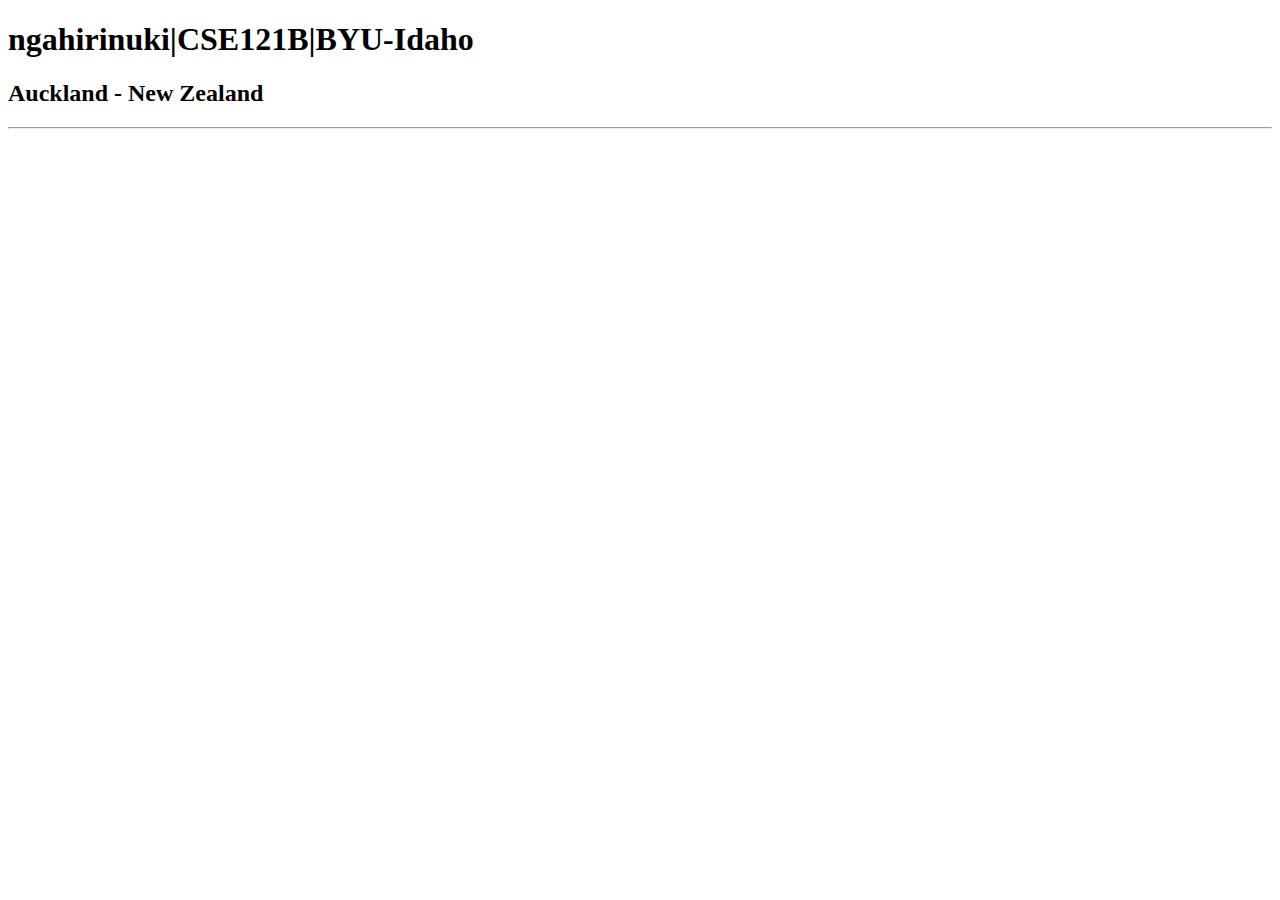
==== index.html @ c89744fc "push" ====
<!DOCTYPE html>
<html lang="en">
<head>
    <meta charset="UTF-8">
    <meta http-equiv="X-UA-Compatible" content="IE=edge">
    <meta name="viewport" content="width=device-width, initial-scale=1.0">
    <title>ngahirinuki|CSE121B|BYU-Idaho</title>
</head>
<body>
    <h1>ngahirinuki|CSE121B|BYU-Idaho</h1>
    <h2>Auckland - New Zealand</h2>
    <hr>
    
    
</body>
</html>
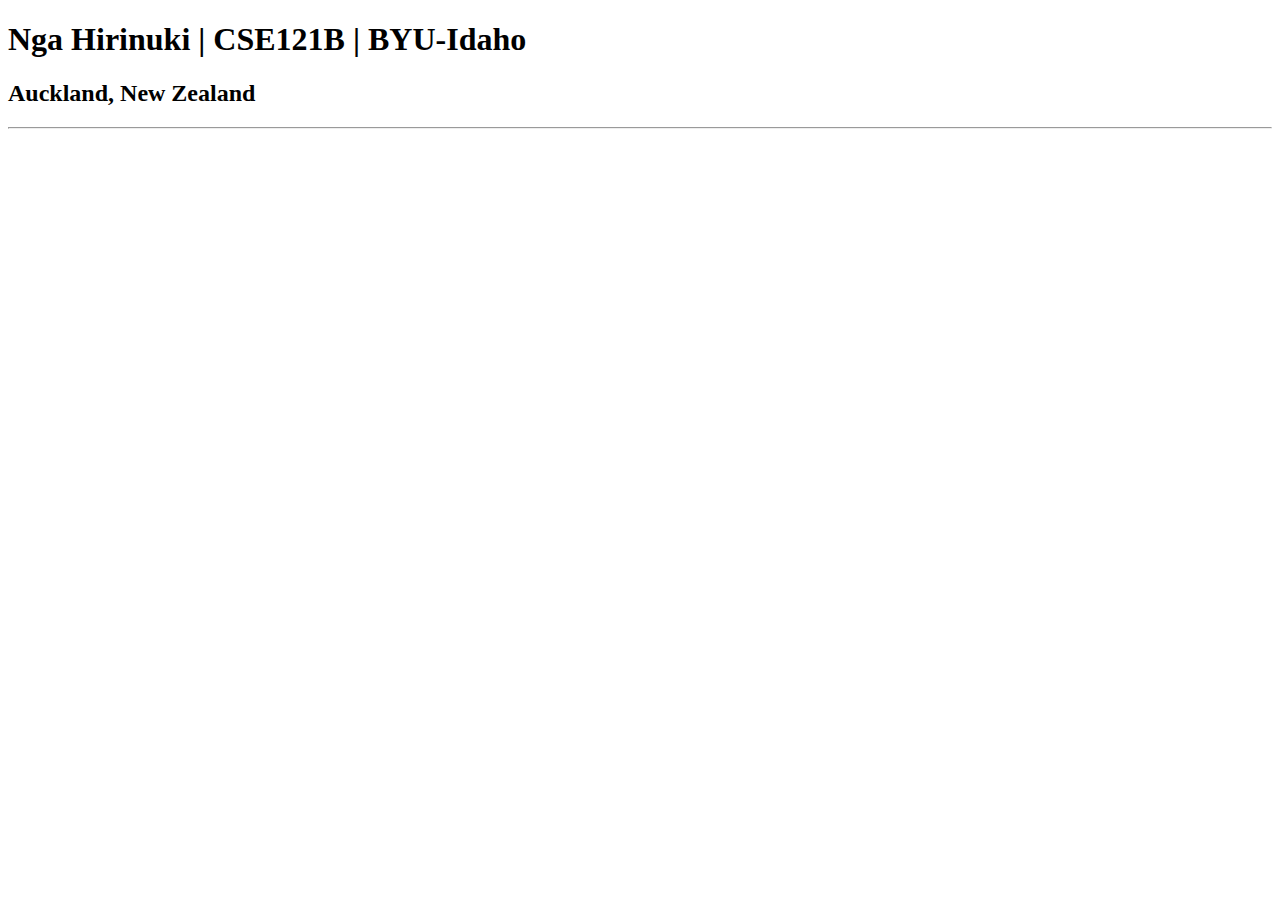
==== commit d7d08314: "push" ====
--- a/index.html
+++ b/index.html
@@ -2,15 +2,13 @@
 <html lang="en">
 <head>
     <meta charset="UTF-8">
-    <meta http-equiv="X-UA-Compatible" content="IE=edge">
     <meta name="viewport" content="width=device-width, initial-scale=1.0">
-    <title>ngahirinuki|CSE121B|BYU-Idaho</title>
+    <title>ngahirinuki | CSE121B | BYU-Idaho</title>
 </head>
 <body>
-    <h1>ngahirinuki|CSE121B|BYU-Idaho</h1>
-    <h2>Auckland - New Zealand</h2>
+    <h1>Nga Hirinuki | CSE121B | BYU-Idaho</h1>
+    <h2>Auckland, New Zealand</h2>
     <hr>
-    
     
 </body>
 </html>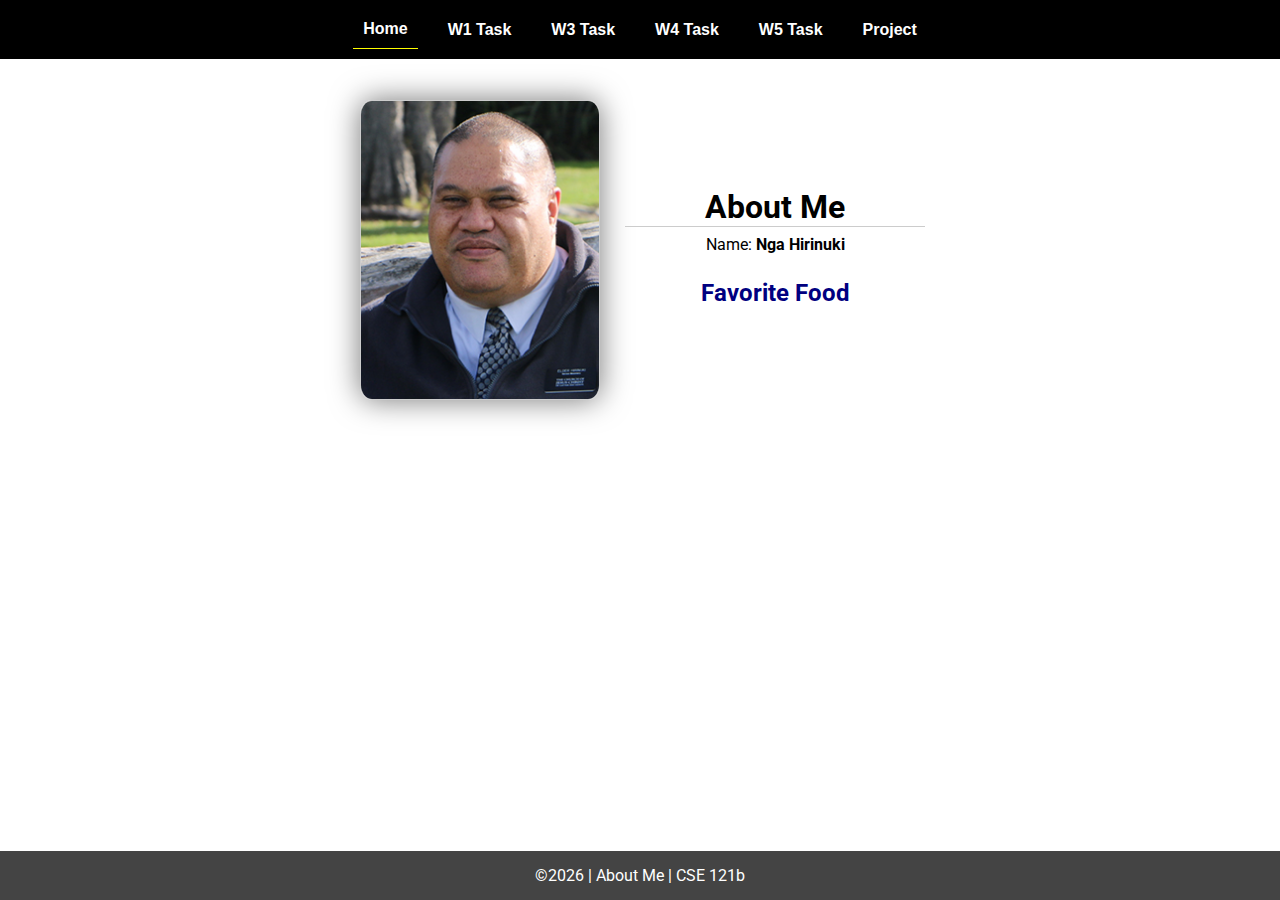
==== commit 92dbfdba: "update" ====
--- a/index.html
+++ b/index.html
@@ -1,14 +1,45 @@
 <!DOCTYPE html>
 <html lang="en">
+
 <head>
-    <meta charset="UTF-8">
-    <meta name="viewport" content="width=device-width, initial-scale=1.0">
-    <title>ngahirinuki | CSE121B | BYU-Idaho</title>
+  <meta charset="UTF-8">
+  <meta name="viewport" content="width=device-width, initial-scale=1.0">
+  <title>About Me | CSE 121b | W02: Programming Tasks</title>
+  <link rel="preconnect" href="https://fonts.googleapis.com">
+  <link rel="preconnect" href="https://fonts.gstatic.com" crossorigin>
+  <link href="https://fonts.googleapis.com/css2?family=Roboto:wght@400;600&display=swap"
+    rel="stylesheet">
+  <link rel="stylesheet" href="styles/main.css">
 </head>
+
 <body>
-    <h1>Nga Hirinuki | CSE121B | BYU-Idaho</h1>
-    <h2>Auckland, New Zealand</h2>
-    <hr>
-    
+  <nav>
+    <ul id="menu">
+      <li><a id="toggleMenu">&equiv;</a></li>
+      <li><a href="index.html" class="active">Home</a></li>
+      <li><a href="w01-task.html">W1 Task</a></li>
+      <li><a href="w03-task.html">W3 Task</a></li>
+      <li><a href="w04-task.html">W4 Task</a></li>
+      <li><a href="w05-task.html">W5 Task</a></li>
+      <li><a href="project.html">Project</a></li>
+    </ul>
+  </nav>
+  <main id="home">
+    <picture>
+      <img src="images/placeholder.png" alt="Placeholder Image">
+    </picture>
+    <section>
+      <h1>About Me</h1>
+      <div class="info">Name: <span id="name"></span></div>
+      <h2>Favorite Food</h2>
+      <div class="block" id="food"></div>
+    </section>
+  </main>
+  <footer>
+    &copy;<span id="year"></span> | About Me | CSE 121b
+  </footer>
+  <script src="scripts/main.js"></script>
+  <script src="scripts/w02-task.js"></script>
 </body>
+
 </html>--- a/styles/main.css
+++ b/styles/main.css
@@ -0,0 +1,310 @@
+/* Universal Selector */
+* {
+    margin: 0;
+    padding: 0;
+    box-sizing: border-box;
+}
+
+/* HTML Selectors */
+body {
+    font-family: 'Roboto', Helvetica, sans-serif;
+}
+
+nav {
+    background-color: black;
+    width: 100%;
+    position: fixed;
+    top: 0;
+}
+
+nav ul {
+    display: flex;
+    flex-direction: column;
+    align-items: center;
+    max-width: -moz-fit-content;
+    max-width: fit-content;
+    margin: 0 auto;
+}
+
+nav ul li {
+    flex: 1 1 auto;
+}
+
+nav ul li:first-child {
+    display: block;
+    font-size: 2rem;
+}
+
+nav ul li:first-child a {
+    padding: 1px 10px;
+}
+
+nav ul li {
+    display: none;
+    list-style: none;
+    margin: 10px;
+}
+
+nav ul li a {
+    display: block;
+    padding: 10px;
+    text-decoration: none;
+    font-weight: 600;
+    color: white;
+    text-align: center;
+    font-family: 'Arial Narrow', Arial, sans-serif;
+}
+
+nav ul li a:hover {
+    background-color: #efefef;
+    color: black;
+}
+
+h1,
+h2 {
+    text-align: center;
+    margin: 1rem 0 .5rem;
+}
+
+h1 {
+    border-bottom: 1px solid #ccc;
+}
+
+#gridly h1 {
+    margin-top: 80px;
+}
+
+h2 {
+    font-size: 1.5rem;
+    color: navy;
+    text-align: center;
+    margin-top: 25px;
+}
+
+h3 {
+    font-size: 1.3rem;
+    margin-bottom: 1rem;
+}
+
+header {
+    margin-top: 70px;
+}
+
+picture {
+    margin: 0 auto;
+}
+
+picture img {
+    width: 240px;
+    height: auto;
+    border-radius: 5%;
+    border: 1px solid #ccc;
+    box-shadow: 0 0 30px #777;
+}
+
+section {
+    text-align:center;
+    margin: 0 auto 1rem; 
+}
+
+article {
+    margin-bottom: 1rem;
+}
+
+article div {
+    margin-bottom: .5rem;
+    text-align: right;
+}
+
+label {
+    padding: .35rem;
+}
+
+input {
+    padding: .35rem;
+}
+
+input[type="button"] {
+    padding: .5rem;
+    background-color: #444;
+    color: white;
+    border: none;
+    border-radius: 5px;
+    cursor: pointer;
+    width: 100%
+}
+
+input[type="checkbox"] {
+    width: 25px;
+    height: 25px;
+}
+
+dt {
+    font-weight: 700;
+}
+
+dt::before {
+    content: "🏘️ ";
+}
+
+dd {
+    margin: 0 0 .5rem 2rem;
+    font-size: smaller;
+}
+
+footer {
+    background-color: #444;
+    color: white;
+    padding: 15px;
+    text-align: center;
+    width: 100%;
+    position: fixed;
+    bottom: 0;
+}
+
+/* Class Selectors */
+.active {
+    border-bottom: 1px solid yellow;
+}
+
+.open li {
+    display: block;
+}
+
+.block {
+    display: block;
+}
+
+.larger {
+    font-size: larger;
+    color: red;
+}
+
+.right {
+    width: 100%;
+    text-align: right;
+}
+
+.middle {
+    display: flex;
+    align-items: center;
+    justify-content: right;
+    gap: 1rem;
+}
+
+/* ID Selectors */
+
+#home {
+    margin-top: 125px;
+    display: grid;
+    grid-template-columns: 1fr;
+    grid-gap: 20px;
+    align-items: center;
+    justify-content: center;
+}
+
+
+#section1 {
+    background-color: rgb(225, 250, 225, .5);
+}
+
+#section2 {
+    background-color: rgba(200, 200, 250, 0.5);
+
+}
+
+#section2 div {
+    margin-bottom: 1rem;
+}
+
+#section3 {
+    background-color: rgb(250, 225, 250, .5);
+}
+
+#sortBy {
+    appearance: none;
+    display: flex;
+    padding: .5rem;
+    background-color: #eee;
+    color: #444;
+    font-weight: 700;
+    margin: 1rem auto;
+    width: 200px;
+    border: 1px solid rgba(0, 0, 0, .2);
+    text-align: center;
+}
+
+#sortBy option:disabled {
+    font-style: italic;
+    padding: 1rem;
+    background-color: #111;
+    color: #eee;
+}
+
+#temples {
+    display: grid;
+    grid-template-columns: repeat(auto-fit, minmax(320px, 1fr));
+    grid-gap: .5rem;
+    align-items: center;
+    margin-bottom: 3rem;
+}
+
+#temples article {
+    height: 250px;
+    margin: .5rem;
+    border: 1px solid rgba(0, 0, 0, .1);
+    padding: 1rem;
+    background-color: #eee;
+    display: flex;
+    flex-direction: column;
+    align-items: center;
+    justify-content: center;
+}
+
+#temples h4 {
+    color: navy;
+    font-size: smaller;
+}
+
+
+#temples img {
+    width: 250px;
+    height: auto;
+    box-shadow: 0 0 30px #777;
+    margin: .5rem;
+}
+
+/* Media Queries */
+@media only screen and (min-width: 32.5em) {
+    nav ul {
+        flex-direction: row;
+    }
+
+    nav ul li:first-child {
+        display: none;
+    }
+
+    nav ul li {
+        display: block;
+    }
+
+    section {
+        min-width: 300px;
+    }
+
+    #home {
+        margin: 100px auto 20px;
+        grid-template-columns: 250px 1fr;
+        max-width: -moz-fit-content;
+        max-width: fit-content;
+    }
+
+    #task3 {
+        display: grid;
+        grid-template-columns: 1fr 1fr;
+        grid-gap: 5px;
+        margin: 0 auto;
+        max-width: 950px;
+    }
+
+}